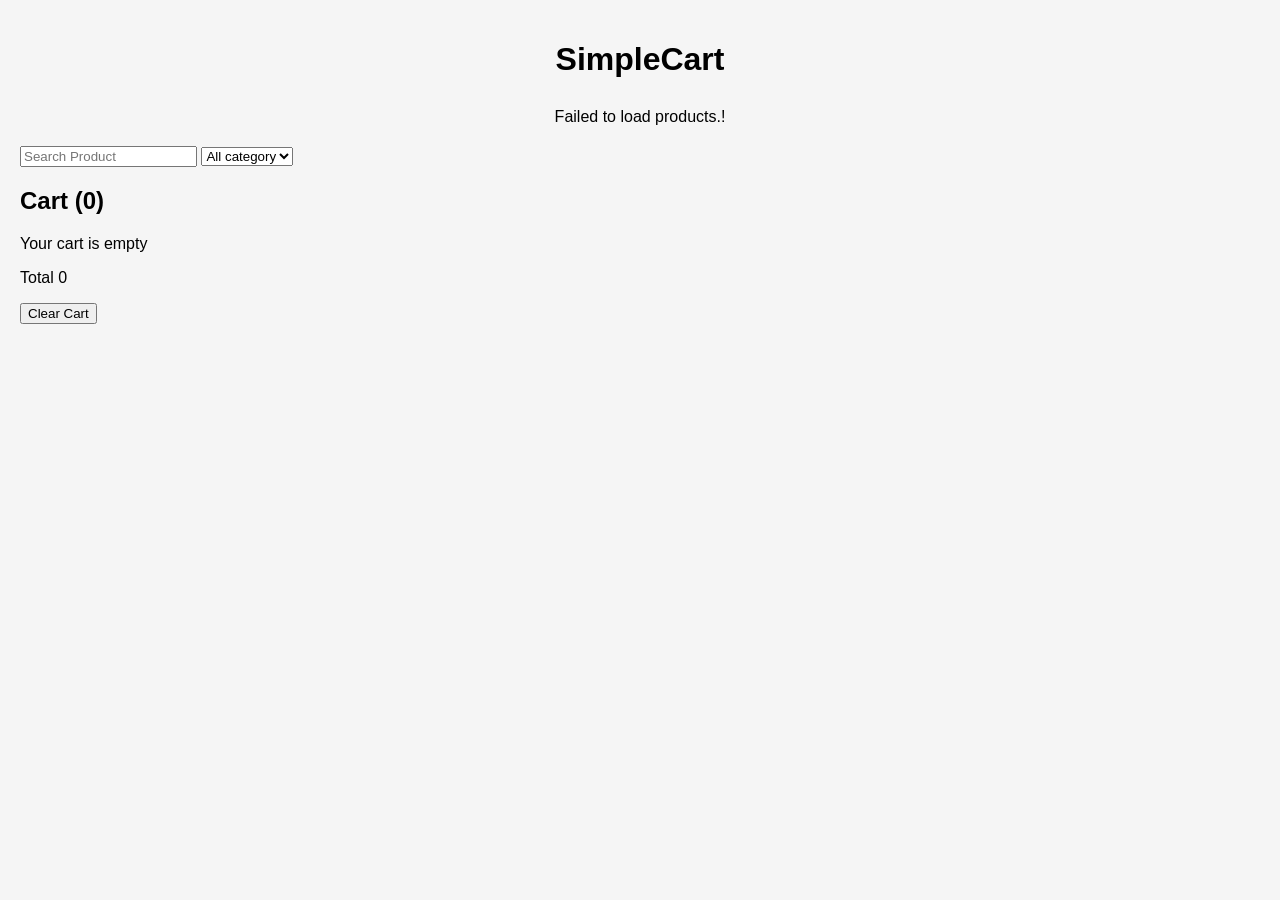
==== add-to-cart/index.html @ 5cb9efc0 "Add add-to-cart project" ====
<!DOCTYPE html>
<html lang="en">
<head>
    <meta charset="UTF-8">
    <meta name="viewport" content="width=device-width, initial-scale=1.0">

    <title>SimpleCart</title>

    <link rel="stylesheet" href="style.css">
</head>
<body>

    <header>
        <h1>SimpleCart</h1>
    </header>

    <main>
        <p id="status">Loading products...</p>

        <input type="text" id="searchInput" placeholder="Search Product"> 

        <select id="categoryFilter">
            <option value="all">All category</option>
        </select>

        <section id="products"></section>

        <h2 id="cart-title">Cart (0)</h2>

        <section id="cart"></section>

        <p id="total">Total: $0</p>

        <button id="clearCart">Clear Cart</button>
    </main>

    <script src="script.js"></script>
</body>
</html>
---- add-to-cart/style.css ----
body {
    font-family: Arial, sans-serif;
    margin: 0;
    padding: 20px;
    background: #f5f5f5;
}

header {
    text-align: center;
    margin-bottom: 30px;
}

#status {
    text-align: center;
    margin-bottom: 20px;
}

#products {
    display: grid;
    grid-template-columns: repeat(auto-fit, minmax(220px, 1fr));
    gap: 20px;
}

.product-card {
    background: white;
    padding: 15px;
    border-radius: 10px;
}

#cart {
    display: grid;
    grid-template-columns: repeat(auto-fit, minmax(220px, 1fr));
    gap: 20px;
}
.cart-card {
    background: white;
    padding: 15px;
    border-radius: 10px;
}
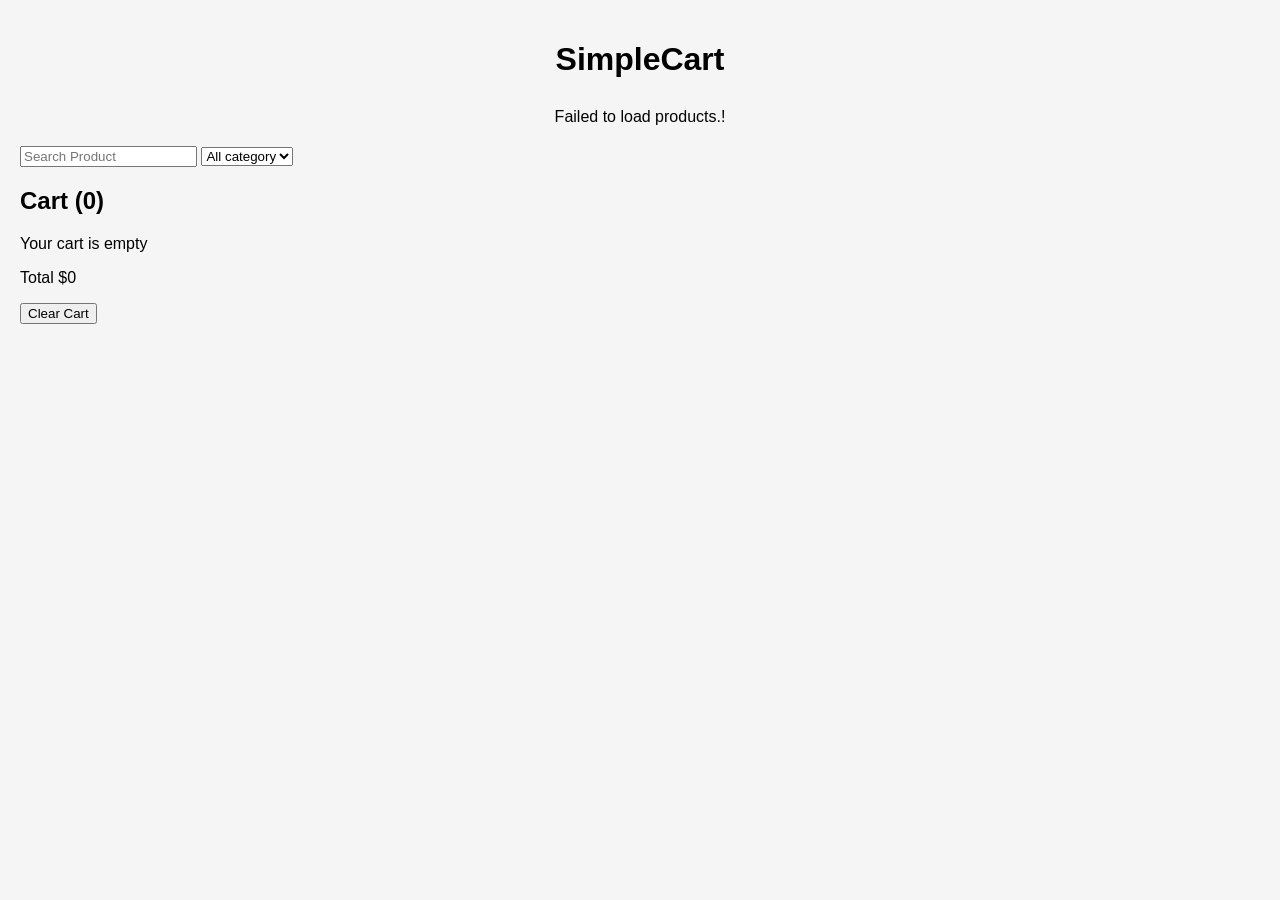
==== commit e8505bb8: "Add product details" ====
--- a/add-to-cart/index.html
+++ b/add-to-cart/index.html
@@ -25,6 +25,8 @@
 
         <section id="products"></section>
 
+        <section id="productDetails"></section>
+
         <h2 id="cart-title">Cart (0)</h2>
 
         <section id="cart"></section>
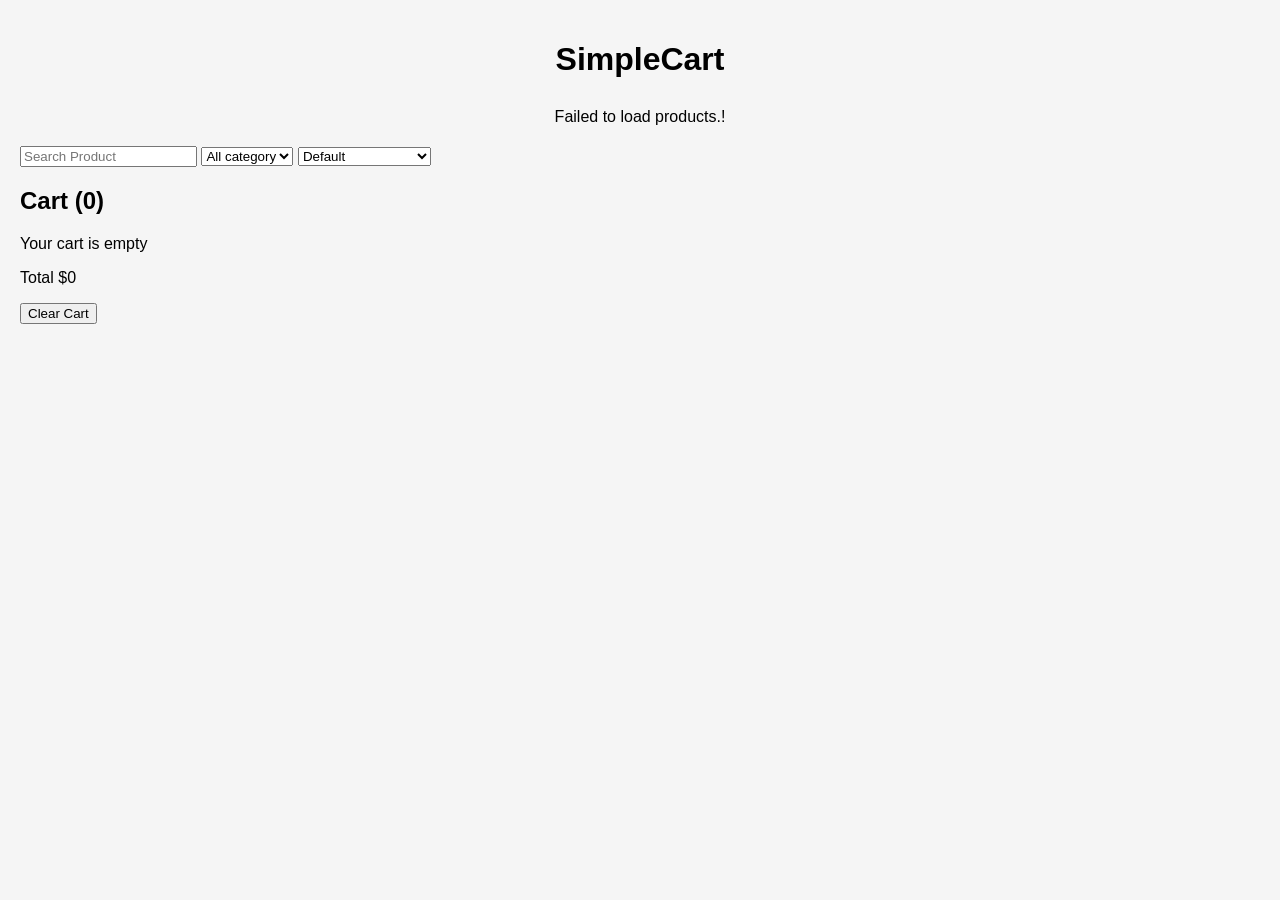
==== commit a7b746fa: "Refactor cart logic and sort products" ====
--- a/add-to-cart/index.html
+++ b/add-to-cart/index.html
@@ -23,6 +23,13 @@
             <option value="all">All category</option>
         </select>
 
+        <select id="sortFilter">
+            <option value="default">Default</option>
+            <option value="price-low">Price: Low → High</option>
+            <option value="price-high">Price: High → Low</option>
+            <option value="name-az">Name: A → Z</option>
+            <option value="name-za">Name: Z → A</option>
+        </select>
         <section id="products"></section>
 
         <section id="productDetails"></section>
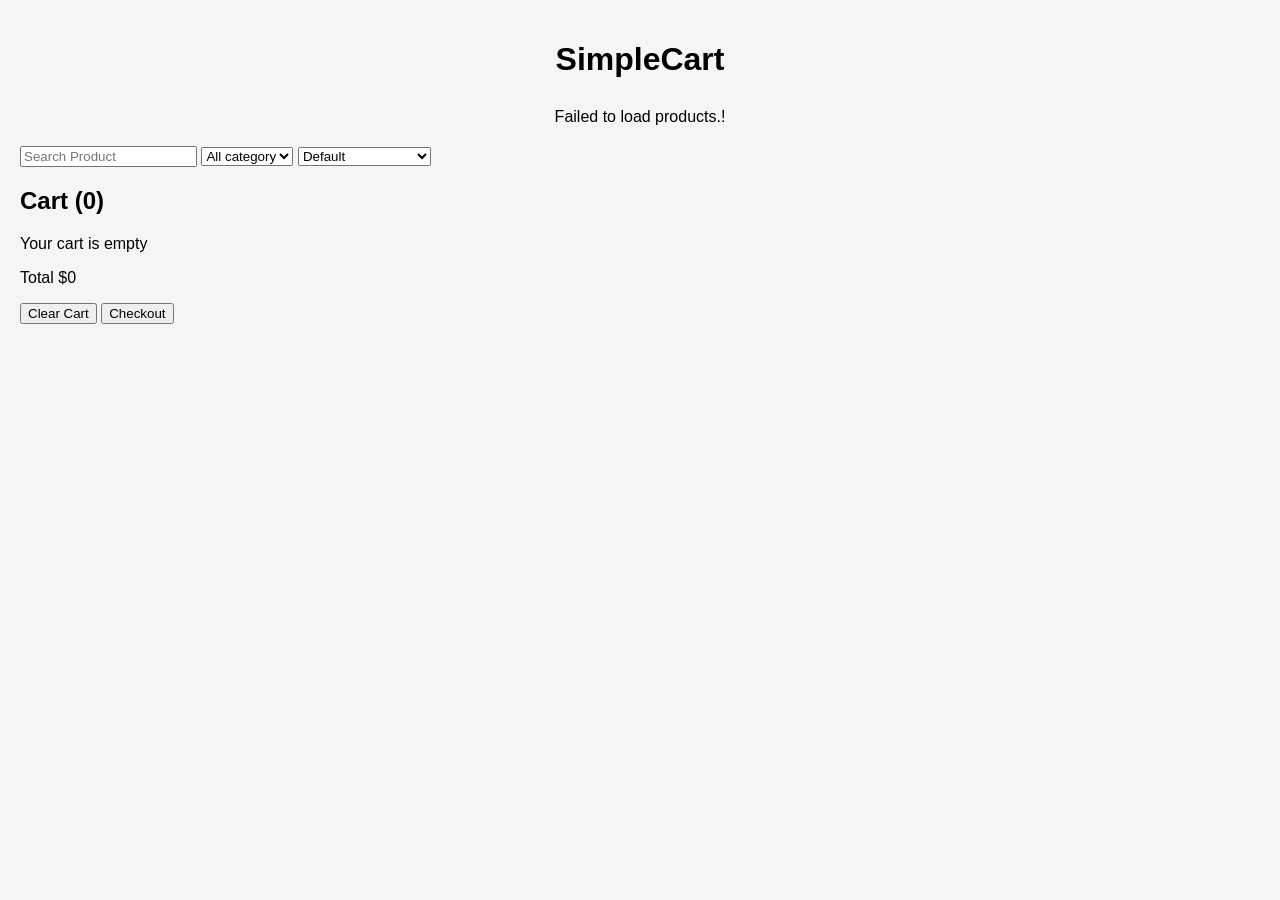
==== commit 95b8e4d3: "Add checkout and order confirmation" ====
--- a/add-to-cart/index.html
+++ b/add-to-cart/index.html
@@ -41,6 +41,10 @@
         <p id="total">Total: $0</p>
 
         <button id="clearCart">Clear Cart</button>
+
+        <button id="checkoutButton">Checkout</button>
+
+        <section id="checkout"></section>
     </main>
 
     <script src="script.js"></script>
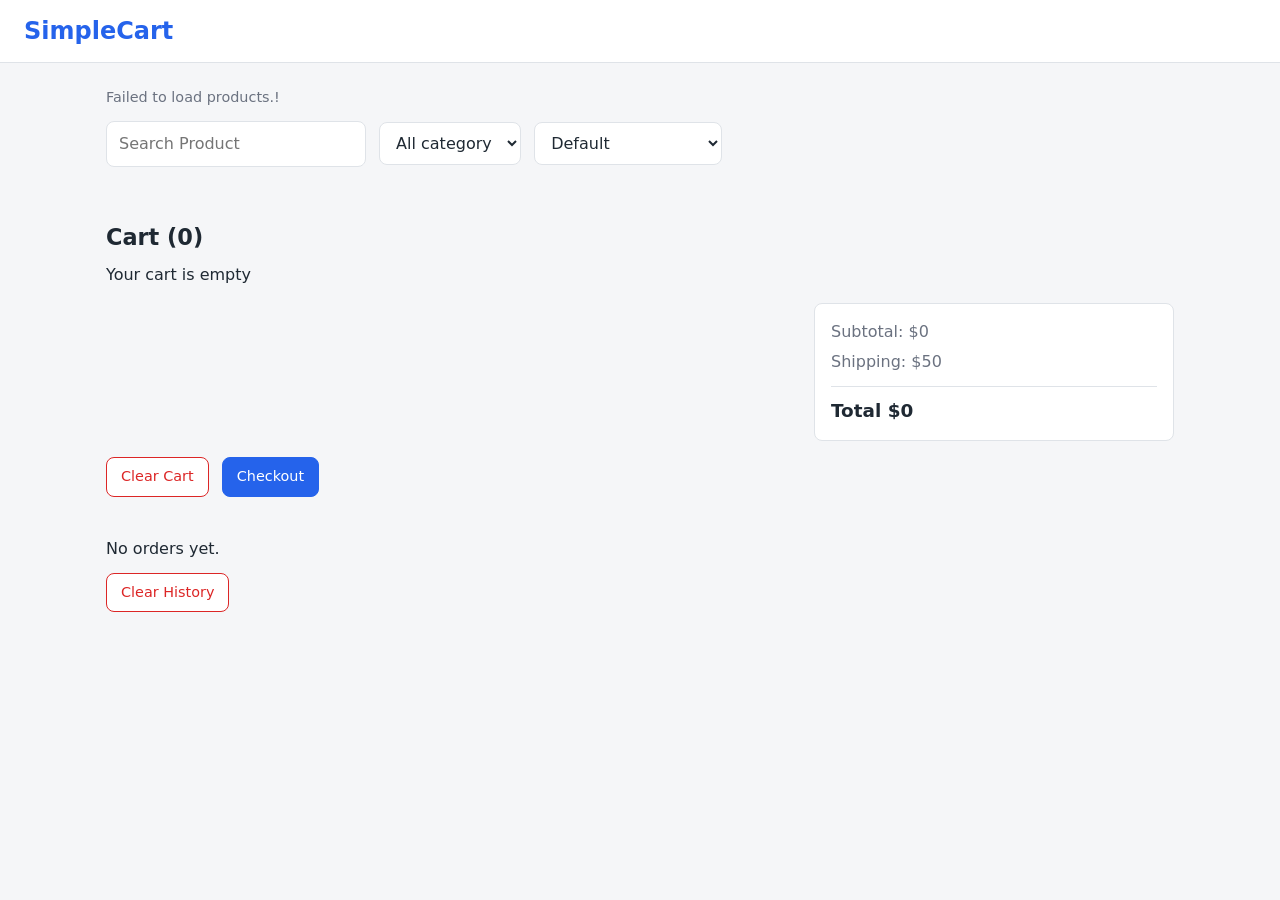
==== commit 7b8f238d: "Complete checkout, order history, and UI design" ====
--- a/add-to-cart/index.html
+++ b/add-to-cart/index.html
@@ -38,13 +38,21 @@
 
         <section id="cart"></section>
 
-        <p id="total">Total: $0</p>
-
+        <div id="cart-summary">
+            <p id="subtotal">Subtotal: $0</p>
+            <p id="shipping">Shipping: $50</p>
+            <p id="total">Total: $0</p>
+        </div>
+        
         <button id="clearCart">Clear Cart</button>
 
         <button id="checkoutButton">Checkout</button>
 
         <section id="checkout"></section>
+        
+        <section id="orderHistory"></section>
+
+        <button id="clearHistory">Clear History</button>
     </main>
 
     <script src="script.js"></script>
--- a/add-to-cart/style.css
+++ b/add-to-cart/style.css
@@ -1,39 +1,469 @@
+/* ---------- Base ---------- */
+:root {
+    --bg: #f5f6f8;
+    --surface: #ffffff;
+    --text: #1f2933;
+    --muted: #6b7280;
+    --border: #dfe3e8;
+    --primary: #2563eb;
+    --primary-dark: #1d4ed8;
+    --danger: #dc2626;
+    --danger-dark: #b91c1c;
+    --radius: 8px;
+}
+
+* {
+    box-sizing: border-box;
+}
+
 body {
-    font-family: Arial, sans-serif;
     margin: 0;
-    padding: 20px;
-    background: #f5f5f5;
-}
-
+    font-family: system-ui, -apple-system, "Segoe UI", Roboto, Arial, sans-serif;
+    background: var(--bg);
+    color: var(--text);
+    line-height: 1.5;
+}
+
+h1, h2, h3 {
+    margin: 0;
+    line-height: 1.25;
+}
+
+p {
+    margin: 0;
+}
+
+img {
+    max-width: 100%;
+    display: block;
+}
+
+/* ---------- Header ---------- */
 header {
-    text-align: center;
-    margin-bottom: 30px;
+    background: var(--surface);
+    border-bottom: 1px solid var(--border);
+    padding: 16px 24px;
+    position: sticky;
+    top: 0;
+    z-index: 10;
+}
+
+header h1 {
+    font-size: 1.5rem;
+    color: var(--primary);
+}
+
+/* ---------- Layout ---------- */
+main {
+    max-width: 1100px;
+    margin: 0 auto;
+    padding: 24px 16px 48px;
 }
 
 #status {
-    text-align: center;
-    margin-bottom: 20px;
-}
-
+    color: var(--muted);
+    margin-bottom: 12px;
+    font-size: 0.9rem;
+}
+
+/* ---------- Form controls ---------- */
+input,
+select {
+    font: inherit;
+    padding: 10px 12px;
+    border: 1px solid var(--border);
+    border-radius: var(--radius);
+    background: var(--surface);
+    color: var(--text);
+}
+
+input:focus,
+select:focus,
+button:focus-visible {
+    outline: 2px solid var(--primary);
+    outline-offset: 2px;
+}
+
+#searchInput {
+    width: 260px;
+    max-width: 100%;
+    margin: 0 8px 12px 0;
+}
+
+#categoryFilter,
+#sortFilter {
+    margin: 0 8px 12px 0;
+}
+
+/* ---------- Buttons ---------- */
+button {
+    font: inherit;
+    font-size: 0.9rem;
+    padding: 8px 14px;
+    border: 1px solid var(--primary);
+    border-radius: var(--radius);
+    background: var(--primary);
+    color: #fff;
+    cursor: pointer;
+    transition: background 0.15s;
+}
+
+button:hover:not(:disabled) {
+    background: var(--primary-dark);
+}
+
+button:disabled {
+    background: #e5e7eb;
+    border-color: #e5e7eb;
+    color: var(--muted);
+    cursor: not-allowed;
+}
+
+/* Secondary buttons (View Details, Close, quantity -/+) */
+.product-card button:first-of-type,
+#closeDetails,
+.quantity-controls button {
+    background: var(--surface);
+    color: var(--primary);
+}
+
+.product-card button:first-of-type:hover,
+#closeDetails:hover,
+.quantity-controls button:hover {
+    background: #eff4ff !important;
+}
+
+/* Destructive buttons */
+#clearCart,
+#clearHistory,
+.cart-card > button {
+    background: var(--surface);
+    border-color: var(--danger);
+    color: var(--danger);
+}
+
+#clearCart:hover,
+#clearHistory:hover,
+.cart-card > button:hover {
+    background: #fef2f2 !important;
+}
+
+/* ---------- Product grid ---------- */
 #products {
     display: grid;
-    grid-template-columns: repeat(auto-fit, minmax(220px, 1fr));
-    gap: 20px;
+    grid-template-columns: repeat(auto-fill, minmax(210px, 1fr));
+    gap: 16px;
+    margin-top: 4px;
 }
 
 .product-card {
-    background: white;
-    padding: 15px;
-    border-radius: 10px;
+    display: flex;
+    flex-direction: column;
+    gap: 8px;
+    padding: 12px;
+    background: var(--surface);
+    border: 1px solid var(--border);
+    border-radius: var(--radius);
+}
+
+.product-card img {
+    width: 100%;
+    height: 180px;
+    object-fit: contain;
+    background: #f0f2f5;
+    border-radius: 6px;
+}
+
+.product-card h2 {
+    font-size: 1rem;
+    min-height: 2.5em;
+}
+
+.product-card p {
+    font-size: 0.9rem;
+    color: var(--muted);
+}
+
+.product-card p:first-of-type {
+    color: var(--text);
+    font-weight: 600;
+}
+
+.product-card button {
+    width: 100%;
+}
+
+.product-card button:first-of-type {
+    margin-top: auto;
+}
+
+/* ---------- Product details (popup) ---------- */
+#productDetails:empty {
+    display: none;
+}
+
+#productDetails:not(:empty) {
+    position: fixed;
+    inset: 0;
+    z-index: 20;
+    display: flex;
+    align-items: center;
+    justify-content: center;
+    padding: 16px;
+    background: rgba(0, 0, 0, 0.5);
+}
+
+.product-details {
+    width: 100%;
+    max-width: 480px;
+    max-height: 90vh;
+    overflow-y: auto;
+    padding: 20px;
+    background: var(--surface);
+    border-radius: var(--radius);
+    display: flex;
+    flex-direction: column;
+    gap: 10px;
+}
+
+.product-details img {
+    width: 100%;
+    height: 240px;
+    object-fit: contain;
+    background: #f0f2f5;
+    border-radius: 6px;
+}
+
+.product-details p {
+    color: var(--muted);
+}
+
+.product-details button {
+    margin-right: 8px;
+}
+
+/* ---------- Cart ---------- */
+#cart-title {
+    margin: 40px 0 12px;
+    font-size: 1.4rem;
 }
 
 #cart {
+    display: flex;
+    flex-direction: column;
+    gap: 12px;
+}
+
+.cart-card {
     display: grid;
-    grid-template-columns: repeat(auto-fit, minmax(220px, 1fr));
-    gap: 20px;
-}
-.cart-card {
-    background: white;
-    padding: 15px;
-    border-radius: 10px;
+    grid-template-columns: 80px 1fr auto auto;
+    grid-template-areas:
+        "img title controls remove"
+        "img price controls remove"
+        "img stock controls remove"
+        "img sub   controls remove";
+    column-gap: 16px;
+    align-items: center;
+    padding: 12px;
+    background: var(--surface);
+    border: 1px solid var(--border);
+    border-radius: var(--radius);
+}
+
+.cart-card img {
+    grid-area: img;
+    width: 80px;
+    height: 80px;
+    object-fit: contain;
+    background: #f0f2f5;
+    border-radius: 6px;
+}
+
+.cart-card h2 {
+    grid-area: title;
+    font-size: 1rem;
+}
+
+.cart-card p {
+    font-size: 0.85rem;
+    color: var(--muted);
+}
+
+.cart-card p:nth-of-type(1) { grid-area: price; }
+.cart-card p:nth-of-type(2) { grid-area: stock; }
+.cart-card p:nth-of-type(3) {
+    grid-area: sub;
+    color: var(--text);
+    font-weight: 600;
+}
+
+.quantity-controls {
+    grid-area: controls;
+    display: flex;
+    align-items: center;
+    gap: 10px;
+}
+
+.quantity-controls p {
+    min-width: 24px;
+    text-align: center;
+    font-size: 1rem;
+    color: var(--text);
+}
+
+.quantity-controls button {
+    width: 32px;
+    height: 32px;
+    padding: 0;
+    font-size: 1.1rem;
+    line-height: 1;
+}
+
+.cart-card > button {
+    grid-area: remove;
+}
+
+/* Cart summary */
+#cart-summary {
+    margin-top: 16px;
+    padding: 16px;
+    max-width: 360px;
+    margin-left: auto;
+    background: var(--surface);
+    border: 1px solid var(--border);
+    border-radius: var(--radius);
+    display: flex;
+    flex-direction: column;
+    gap: 6px;
+}
+
+#cart-summary p {
+    color: var(--muted);
+}
+
+#cart-summary #total {
+    margin-top: 6px;
+    padding-top: 10px;
+    border-top: 1px solid var(--border);
+    color: var(--text);
+    font-size: 1.15rem;
+    font-weight: 700;
+}
+
+#clearCart {
+    margin: 16px 8px 0 0;
+}
+
+#checkoutButton {
+    margin-top: 16px;
+}
+
+/* ---------- Checkout ---------- */
+#checkout {
+    max-width: 480px;
+    margin-top: 16px;
+}
+
+#checkout:empty {
+    display: none;
+}
+
+#checkout {
+    padding: 16px;
+    background: var(--surface);
+    border: 1px solid var(--border);
+    border-radius: var(--radius);
+}
+
+#checkout input {
+    display: block;
+    width: 100%;
+    margin-bottom: 10px;
+}
+
+#checkout h2 {
+    margin: 12px 0 6px;
+    font-size: 1.1rem;
+}
+
+#checkout p {
+    margin-bottom: 2px;
+}
+
+#checkout button {
+    margin-top: 12px;
+}
+
+/* ---------- Order history ---------- */
+#orderHistory {
+    margin-top: 40px;
+}
+
+#orderHistory > div {
+    padding: 4px 0 12px;
+}
+
+#orderHistory hr {
+    border: 0;
+    border-top: 1px solid var(--border);
+    margin: 0 0 12px;
+}
+
+#orderHistory p {
+    font-size: 0.9rem;
+    color: var(--muted);
+}
+
+#clearHistory {
+    margin-top: 12px;
+}
+
+/* ---------- Mobile ---------- */
+@media (max-width: 600px) {
+    #searchInput,
+    #categoryFilter,
+    #sortFilter {
+        width: 100%;
+        margin-right: 0;
+    }
+
+    .cart-card {
+        grid-template-columns: 64px 1fr;
+        grid-template-areas:
+            "img title"
+            "img price"
+            "img stock"
+            "img sub"
+            "controls controls"
+            "remove remove";
+        row-gap: 4px;
+    }
+
+    .cart-card img {
+        width: 64px;
+        height: 64px;
+    }
+
+    .quantity-controls {
+        margin-top: 8px;
+    }
+
+    .cart-card > button {
+        margin-top: 8px;
+        width: 100%;
+    }
+
+    #cart-summary {
+        max-width: none;
+    }
+}
+@media (max-width: 600px) {
+    #products {
+        grid-template-columns: repeat(2, 1fr);
+        gap: 10px;
+    }
+
+    .product-card img {
+        height: 130px;
+    }
 }
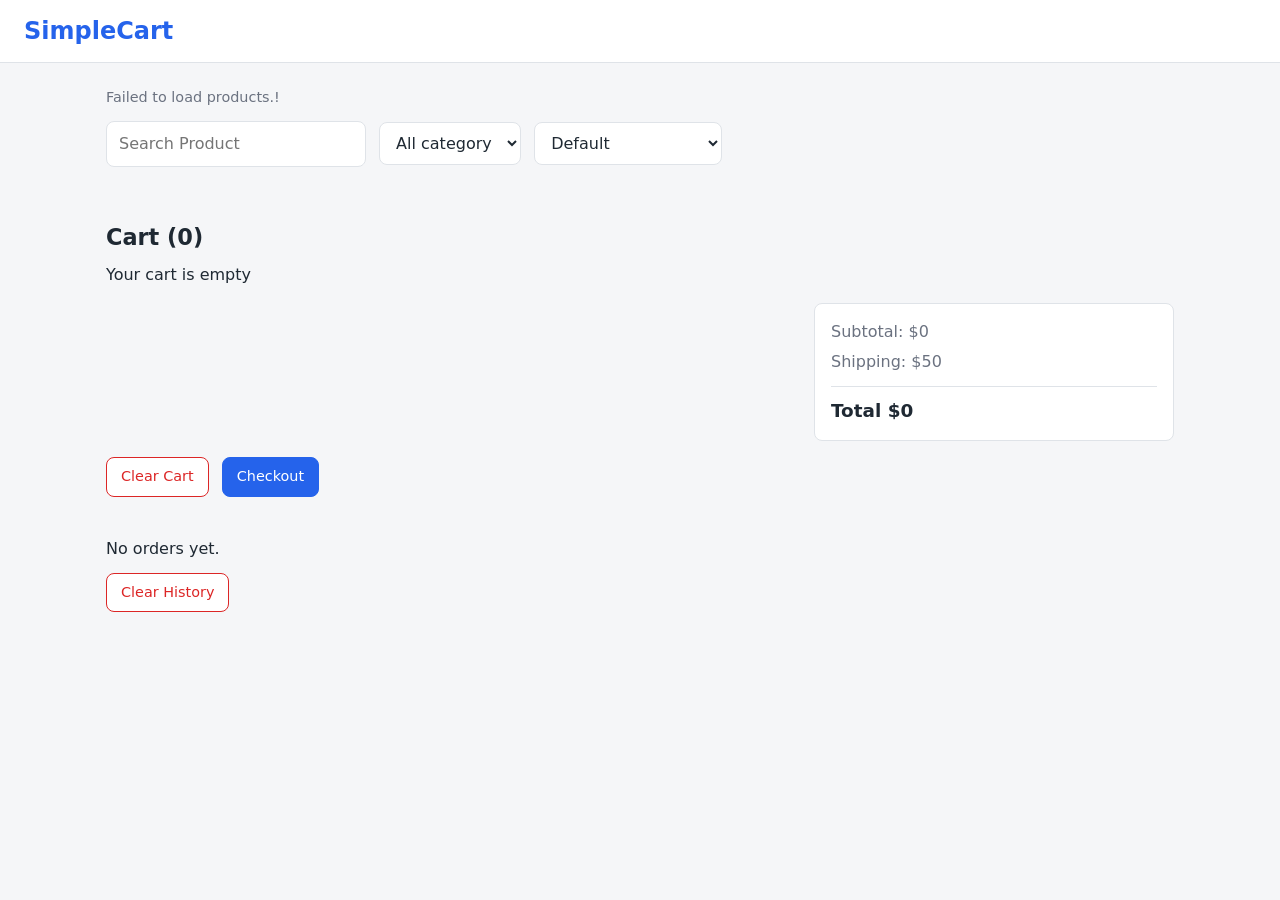
==== commit 956435cf: "Complete add to cart functionality" ====
--- a/add-to-cart/index.html
+++ b/add-to-cart/index.html
@@ -39,7 +39,7 @@
         <section id="cart"></section>
 
         <div id="cart-summary">
-            <p id="subtotal">Subtotal: $0</p>
+            <p id="subTotal">Subtotal: $0</p>
             <p id="shipping">Shipping: $50</p>
             <p id="total">Total: $0</p>
         </div>
@@ -55,6 +55,6 @@
         <button id="clearHistory">Clear History</button>
     </main>
 
-    <script src="script.js"></script>
+    <script type="module" src="js/script.js"></script>
 </body>
 </html>
